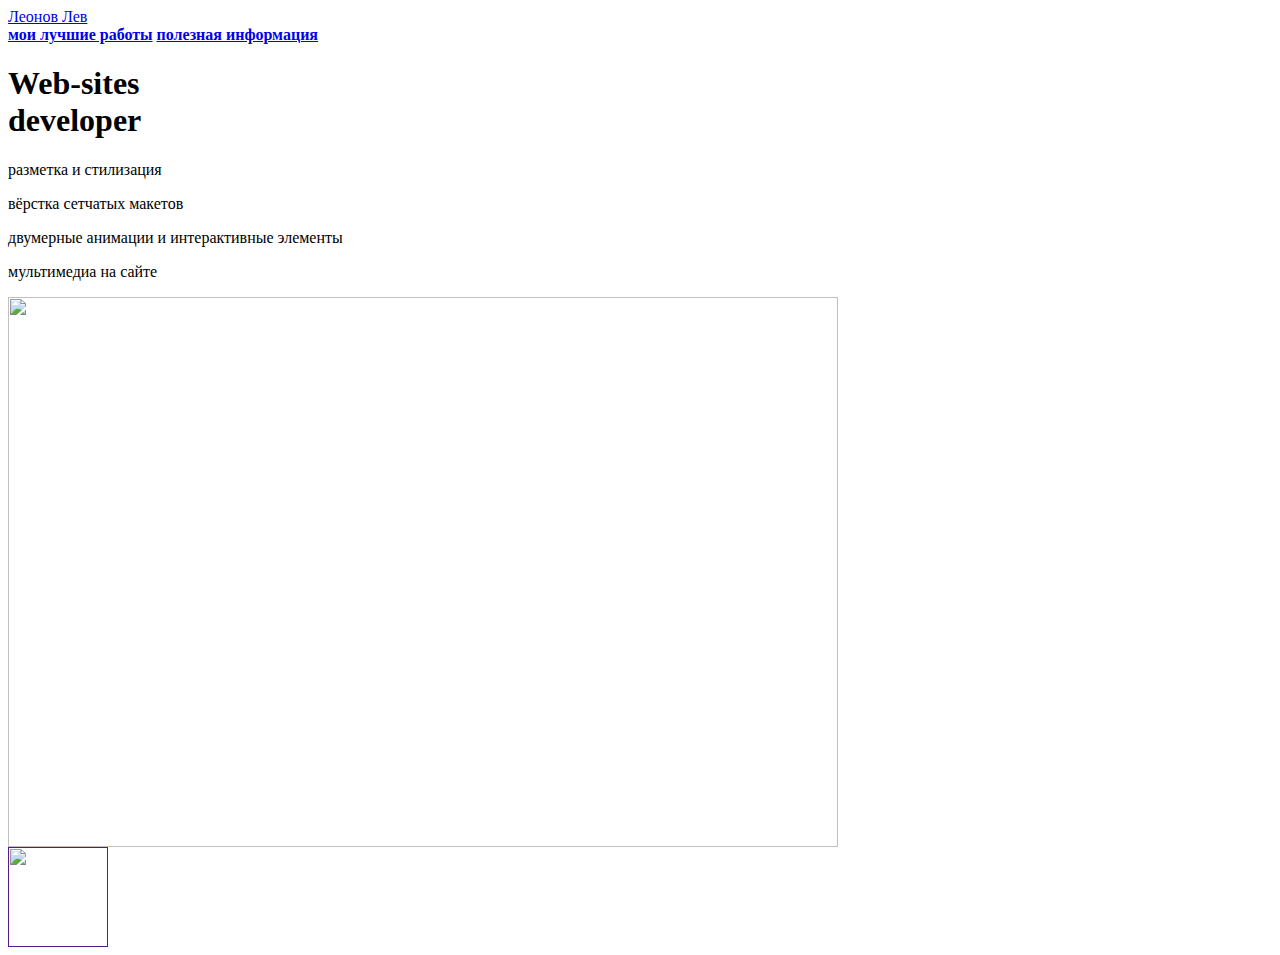
==== index.html @ 4c5dd3e7 "Add files via upload" ====
<html>
  <head>
    <title>Лев Леонов</title>
    <link rel="stylesheet" href="style.css"/>
  </head>
  <body>
    <header>
      <a class="link-header" href="leonov.html">Леонов Лев</a>
    </header>
    <main>
      <nav>
        <a class="link-nav" href="mysites.html"><b>мои лучшие работы</b></a>
        <a class="link-nav" href="info.html"><b>полезная информация</b></a>
      </nav>
      <h1>Web-sites<br/> developer</h1>
      <p>разметка и стилизация</p>
      <p>вёрстка сетчатых макетов</p>
      <p>двумерные анимации и интерактивные элементы</p>
      <p>мультимедиа на сайте</p>
      <img src="/uploads/2021/04/carousel-1684591_0_1618254197.svg" width="830px" height="550px"/>
    </main>
    <footer>
      <a class="social" href=""><img src="/uploads/2021/04/Group%201_0_1618254571.png" width="100px" height="100px"/></a>
    </footer>
  </body>
</html>
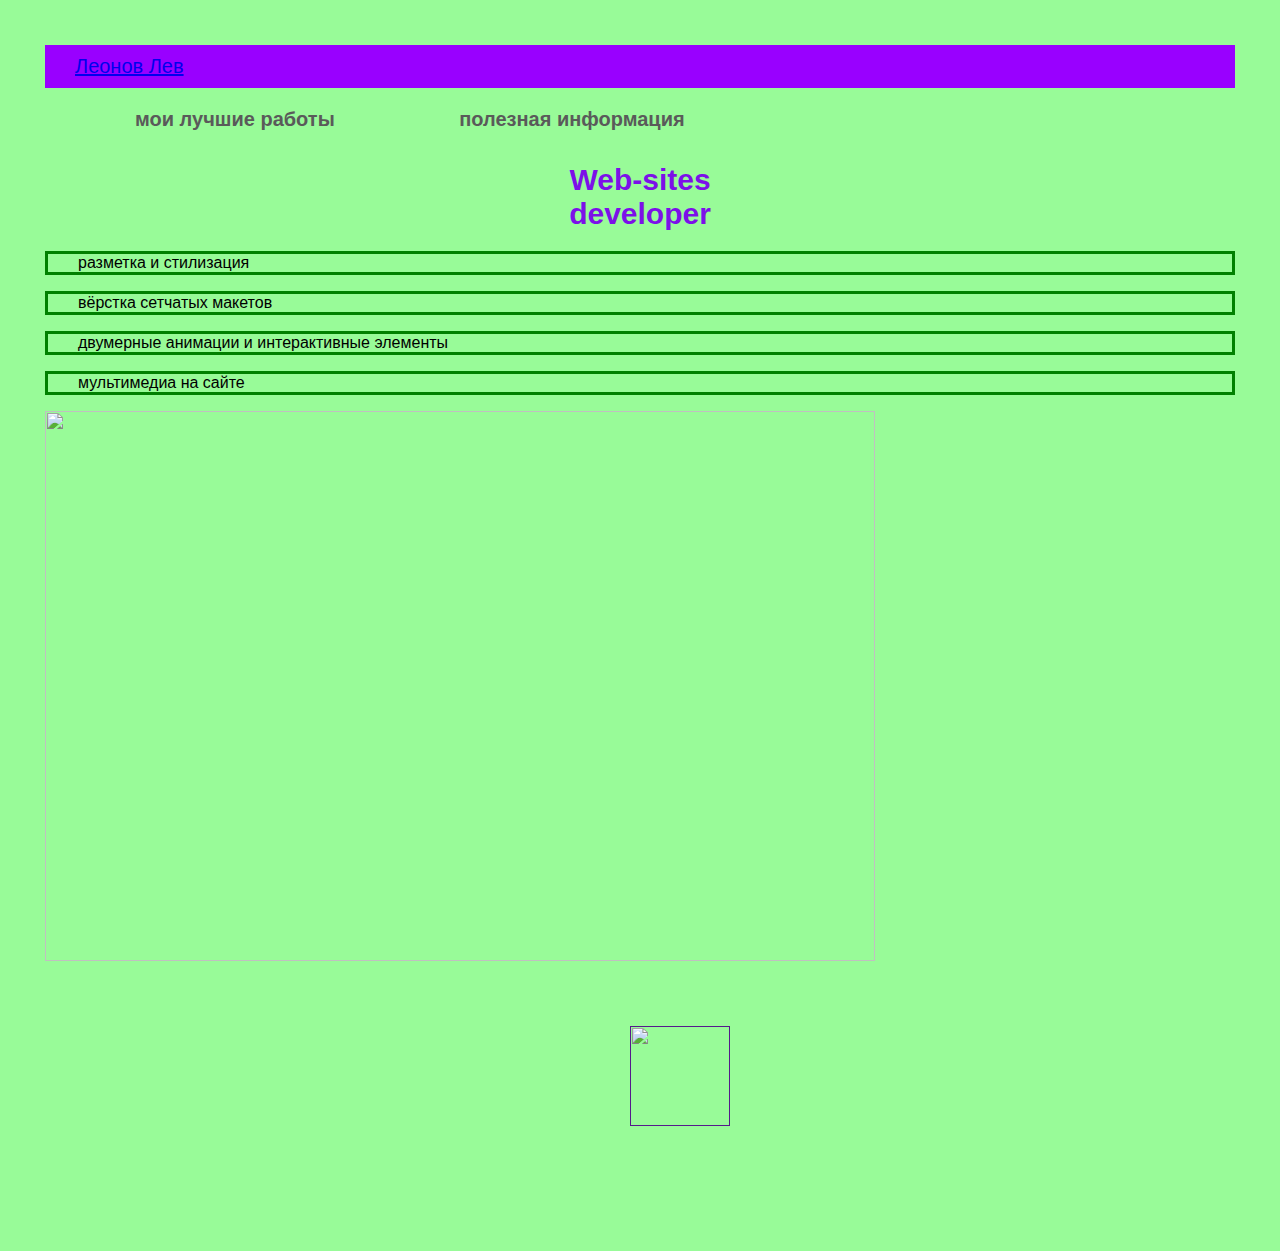
==== commit e9d7c2fe: "Update index.html" ====
--- a/index.html
+++ b/index.html
@@ -17,10 +17,10 @@
       <p>вёрстка сетчатых макетов</p>
       <p>двумерные анимации и интерактивные элементы</p>
       <p>мультимедиа на сайте</p>
-      <img src="/uploads/2021/04/carousel-1684591_0_1618254197.svg" width="830px" height="550px"/>
+      <img src="https://catherineasquithgallery.com/uploads/posts/2021-02/1612291031_159-p-bravo-stars-fioletovii-fon-186.jpg" width="830px" height="550px"/>
     </main>
     <footer>
       <a class="social" href=""><img src="/uploads/2021/04/Group%201_0_1618254571.png" width="100px" height="100px"/></a>
     </footer>
   </body>
-</html>+</html>
--- a/style.css
+++ b/style.css
@@ -0,0 +1,42 @@
+body {
+    font-family: sans-serif;
+    background:palegreen;
+    margin: 45px;
+}nav a {
+    margin: 60px;
+    font-size: 20px;
+    text-decoration: none;
+    color: rgb(90, 90, 90);
+}
+header {
+    background-color: rgb(153, 0, 255);
+    padding: 10px 10px 10px 30px;
+    font-size:20px;
+    margin: 0px;
+}
+h1{
+    color: #7c10e8;
+    text-align: center;
+    font-size:30px;
+}
+li{
+    font-size: 20px;
+    text-align: left;
+}
+nav{
+    text-align: left;
+    padding: 20px 20px 12px 30px;
+}
+p{
+    padding: 0px 10px 0px 30px;
+    border: 3px solid green;
+}
+img{
+}
+footer {
+    padding: 65px 0px 80px 80px;
+    display: flex;
+    justify-content: center;
+    align-items: center;
+    margin: 0 auto;
+}